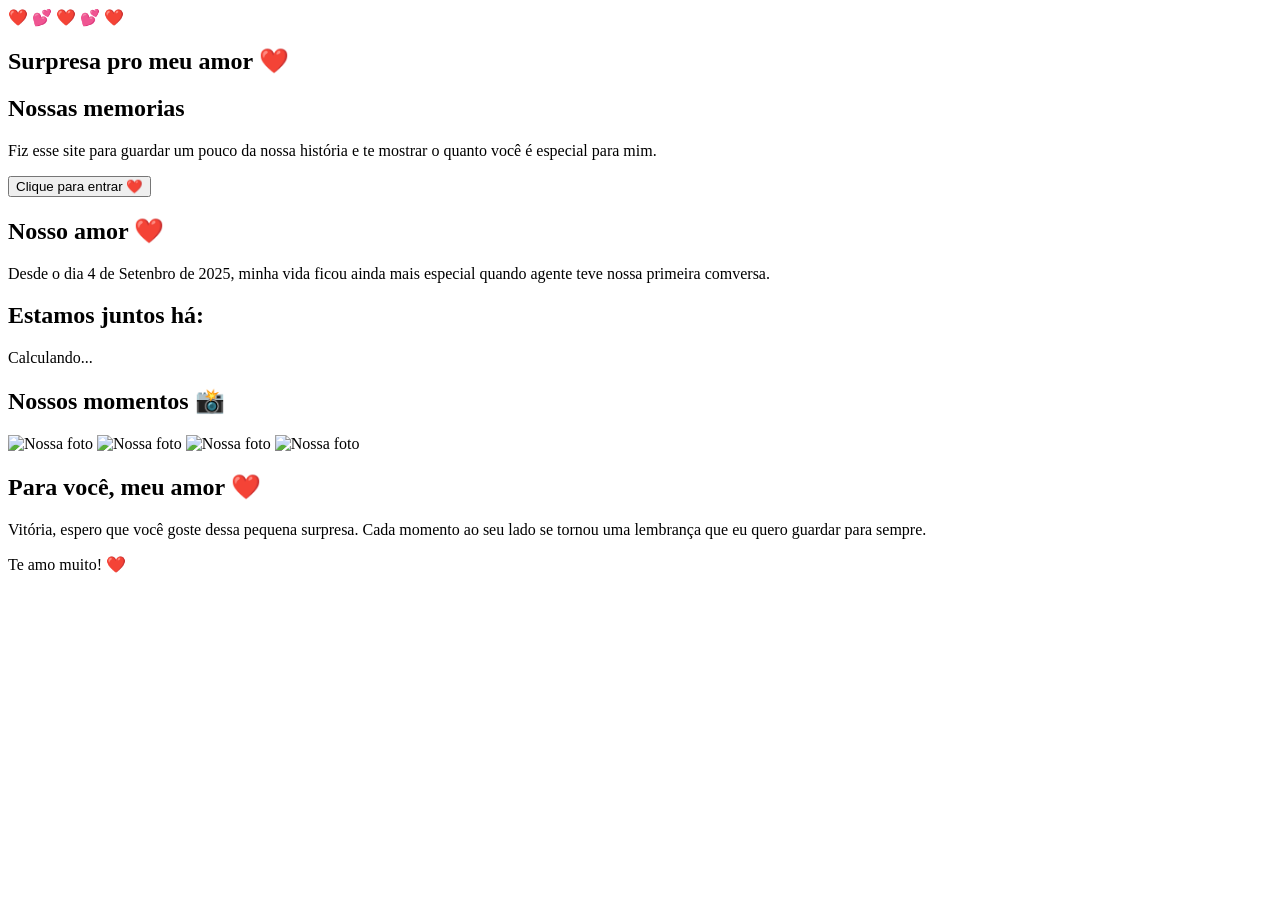
==== Presente de vitoria/index.html @ 509f3282 "Add files via upload" ====
<!DOCTYPE html>
<html lang="pt-BR">
<head>
    <meta charset="UTF-8">
    <meta name="viewport" content="width=device-width, initial-scale=1.0">

    <title>Surpresa pro meu amor ❤️</title>

    <link rel="stylesheet" href="style.css">
</head>

<body>

    <section class="inicio">

        <div class="coracoes">❤️ 💕 ❤️ 💕 ❤️</div>

        <h1>Surpresa pro meu amor ❤️</h1>

        <h2>Nossas memorias </h2>

        <p>
            Fiz esse site para guardar um pouco
            da nossa história e te mostrar o quanto você é especial para mim.
        </p>

        <button onclick="mostrarSurpresa()">
            Clique para entrar ❤️
        </button>

    </section>


    <section id="surpresa" class="conteudo">

        <h2>Nosso amor ❤️</h2>

        <p>
            Desde o dia 4 de Setenbro de 2025,
             minha vida ficou ainda mais especial quando agente teve nossa primeira comversa.
        </p>


        <div class="contador">

            <h2>Estamos juntos há:</h2>

            <div id="tempo">
                Calculando...
            </div>

        </div>


        <h2>Nossos momentos 📸</h2>

        <div class="galeria">

            <img src="fotos/foto1.jpg" alt="Nossa foto">
            <img src="fotos/foto2.jpg" alt="Nossa foto">
            <img src="fotos/foto3.jpg" alt="Nossa foto">
            <img src="fotos/foto4.jpg" alt="Nossa foto">

        </div>


        <div class="mensagem">

            <h2>Para você, meu amor ❤️</h2>

            <p>
                Vitória, espero que você goste dessa pequena surpresa.
                Cada momento ao seu lado se tornou uma lembrança
                que eu quero guardar para sempre.
            </p>

            <p>
                Te amo muito! ❤️
            </p>

        </div>

    </section>


    <script src="script.js"></script>

</body>
</html>
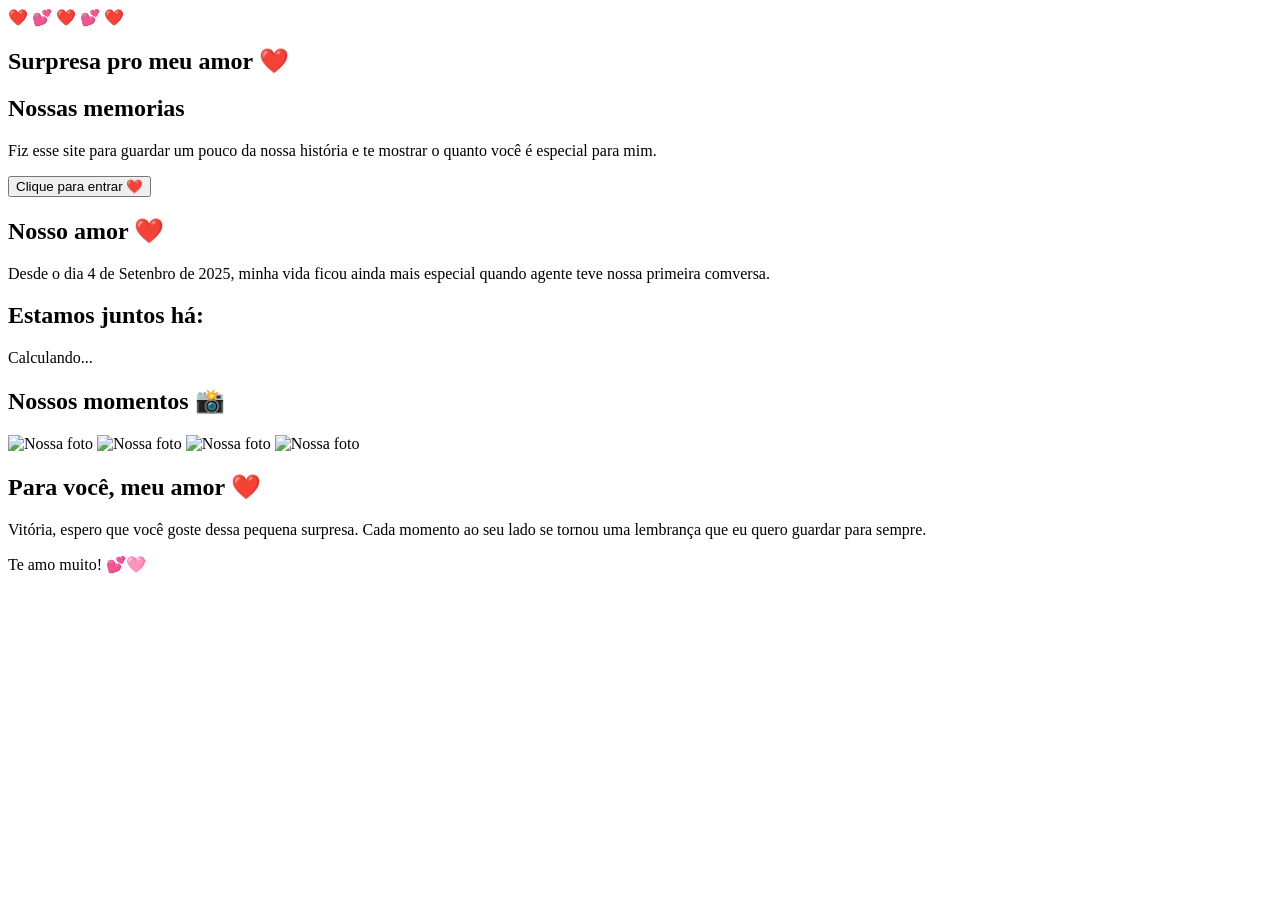
==== commit cdd71155: "Atualizar o index.html" ====
--- a/Presente de vitoria/index.html
+++ b/Presente de vitoria/index.html
@@ -75,7 +75,7 @@
             </p>
 
             <p>
-                Te amo muito! ❤️
+                Te amo muito! 💕🩷
             </p>
 
         </div>
